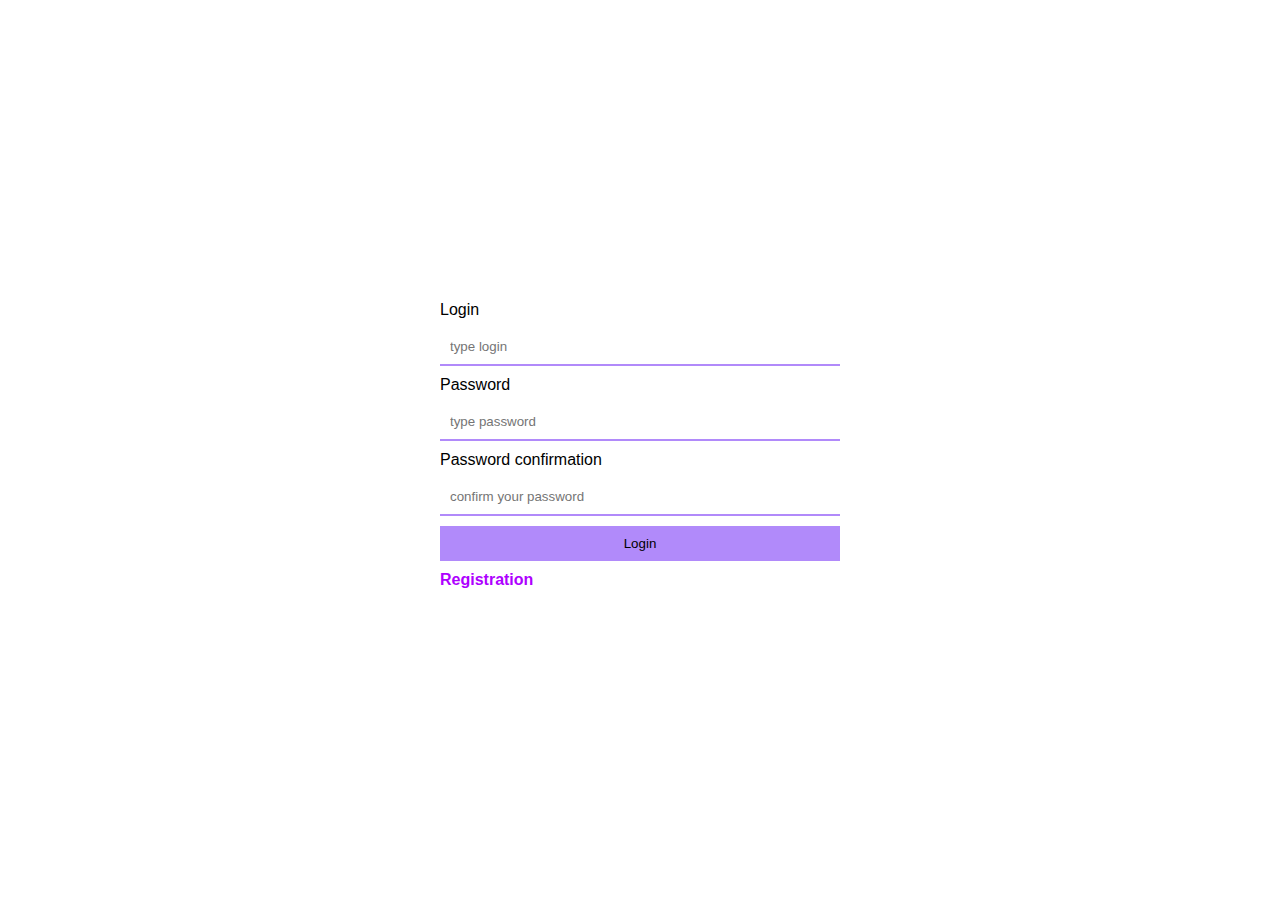
==== registration.html @ 142d3ed3 "registration" ====
<!DOCTYPE html>
<html lang="en">
<head>
    <meta charset="UTF-8">
    <meta http-equiv="X-UA-Compatible" content="IE=edge">
    <meta name="viewport" content="width=device-width, initial-scale=1.0">
    <link rel="stylesheet" href="style.css">
    <title>Registration</title>
</head>
<body>
    <!--Form of authorization-->
    <form action="" method="">
        <label for="">Login</label>
        <input type="text" placeholder="type login">
        <label for="">Password</label>
        <input type="password" placeholder="type password">
        <label for="">Password confirmation</label>
        <input type="password" placeholder="confirm your password">
        <button>Login</button>
        <p><a href="">Registration</a></p>
    </form>
</body>
</html>
---- style.css ----
*{
    margin: 0%;
    padding: 0;
    box-sizing: border-box;
}

body{
    height: 100vh;
    display: flex;
    align-items: center;
    justify-content: center;
    font-family: Verdana, Geneva, Tahoma, sans-serif;
}

a{
    color: rgb(174, 0, 255);
    font-weight: bold;
    text-decoration: none;
}

p{
    margin: 10px 0;
}

form{
    display: flex;
    flex-direction: column;
    width: 400px;
}

input{
    margin: 10px 0;
    padding: 10px;
    border: unset;
    border-bottom: 2px solid rgb(177, 138, 250);
    outline: none;
}

button{
    padding: 10px;
    background: rgb(177, 138, 250);
    border: unset;
    cursor: pointer;
}
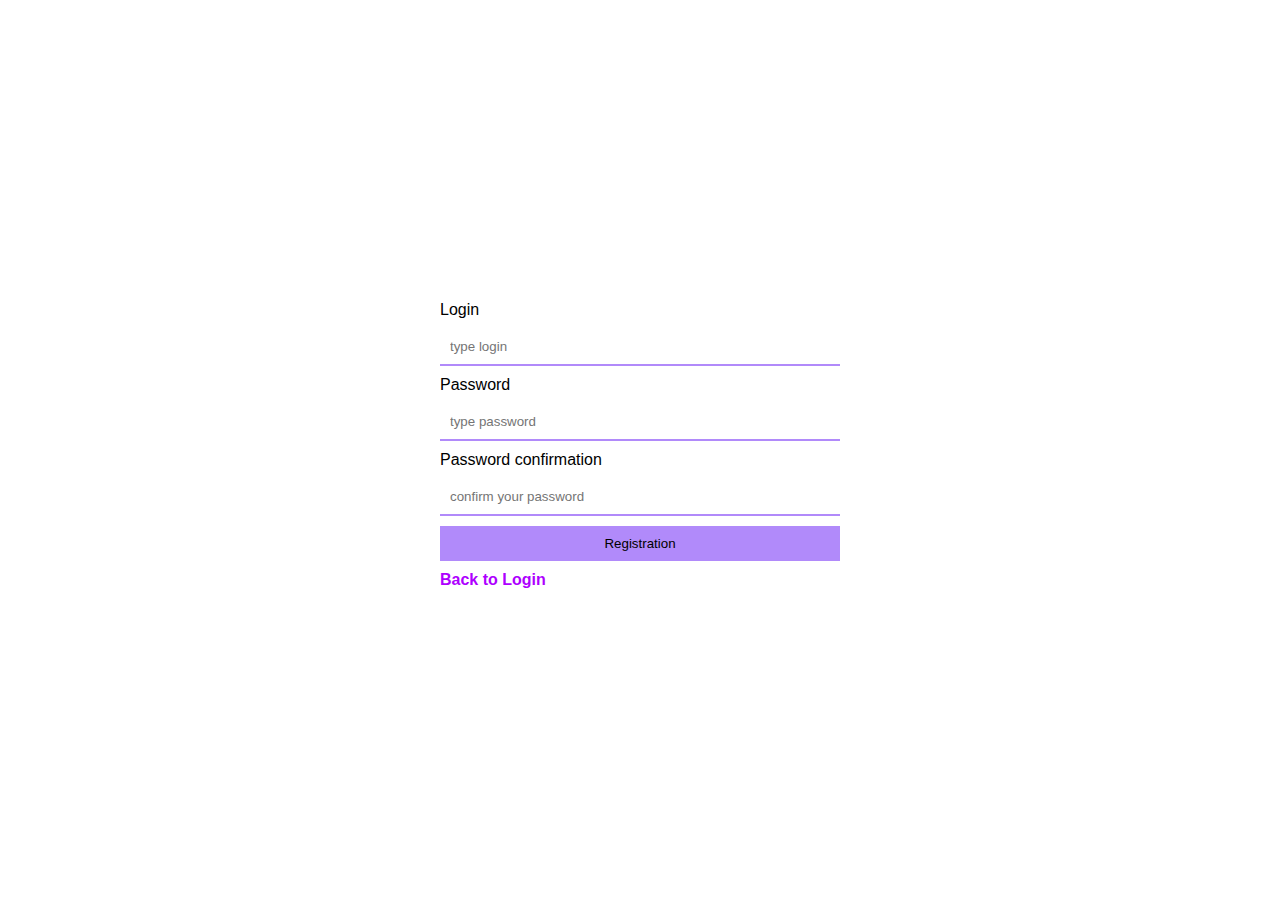
==== commit b70ff851: "reg1" ====
--- a/registration.html
+++ b/registration.html
@@ -16,8 +16,8 @@
         <input type="password" placeholder="type password">
         <label for="">Password confirmation</label>
         <input type="password" placeholder="confirm your password">
-        <button>Login</button>
-        <p><a href="">Registration</a></p>
+        <button>Registration</button>
+        <p><a href="index.html">Back to Login</a></p>
     </form>
 </body>
 </html>